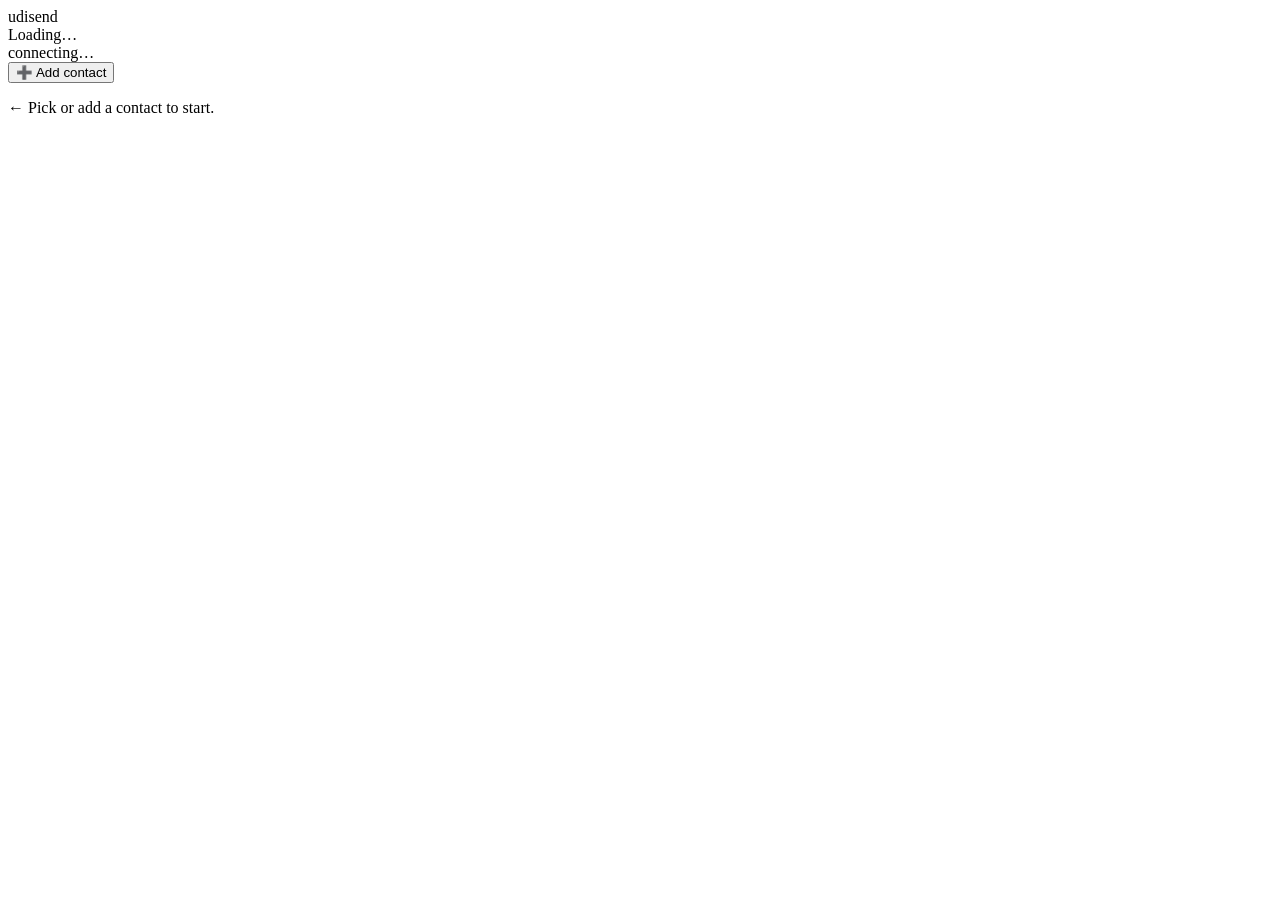
==== internal/httpui/assets/index.html @ 375afb59 "v2: drop fyne, browser owns WebRTC, Taskfile refactor The big architectural shift: WebRTC now lives " ====
<!DOCTYPE html>
<html lang="en">
<head>
  <meta charset="utf-8" />
  <meta name="viewport" content="width=device-width, initial-scale=1" />
  <title>udisend</title>
  <link rel="stylesheet" href="/app.css" />
</head>
<body>
  <header>
    <div class="brand">udisend</div>
    <div class="me">
      <span id="my-alias">Loading…</span>
      <code id="my-hash"></code>
      <span id="my-fingerprint" class="fp"></span>
      <span id="my-address" class="addr"></span>
    </div>
    <div class="status" id="conn-status">connecting…</div>
  </header>
  <main>
    <aside id="contacts-pane">
      <div class="contacts-actions">
        <button id="add-contact-btn">➕ Add contact</button>
      </div>
      <ul id="contacts" class="contacts"></ul>
    </aside>
    <section id="chat-pane" hidden>
      <div class="chat-header">
        <div class="chat-peer">
          <div id="chat-peer-alias">peer</div>
          <code id="chat-peer-hash"></code>
        </div>
        <div class="chat-actions">
          <button id="verify-btn" title="Mark this contact as verified">✓ Verify</button>
          <button id="call-btn">📞 Call</button>
          <button id="hangup-btn" hidden>✕ Hangup</button>
        </div>
      </div>
      <div id="call-pane" hidden>
        <video id="local-video" autoplay muted playsinline></video>
        <video id="remote-video" autoplay playsinline></video>
      </div>
      <div id="chat-history" class="chat-history"></div>
      <div class="chat-composer">
        <input id="msg-input" type="text" placeholder="Type a message…" />
        <button id="send-btn">Send</button>
        <label class="file-btn">
          📎
          <input id="file-input" type="file" hidden />
        </label>
      </div>
    </section>
    <section id="empty-state">
      <div>← Pick or add a contact to start.</div>
    </section>
  </main>
  <div id="modal-root"></div>
  <script src="/app.js" type="module"></script>
</body>
</html>
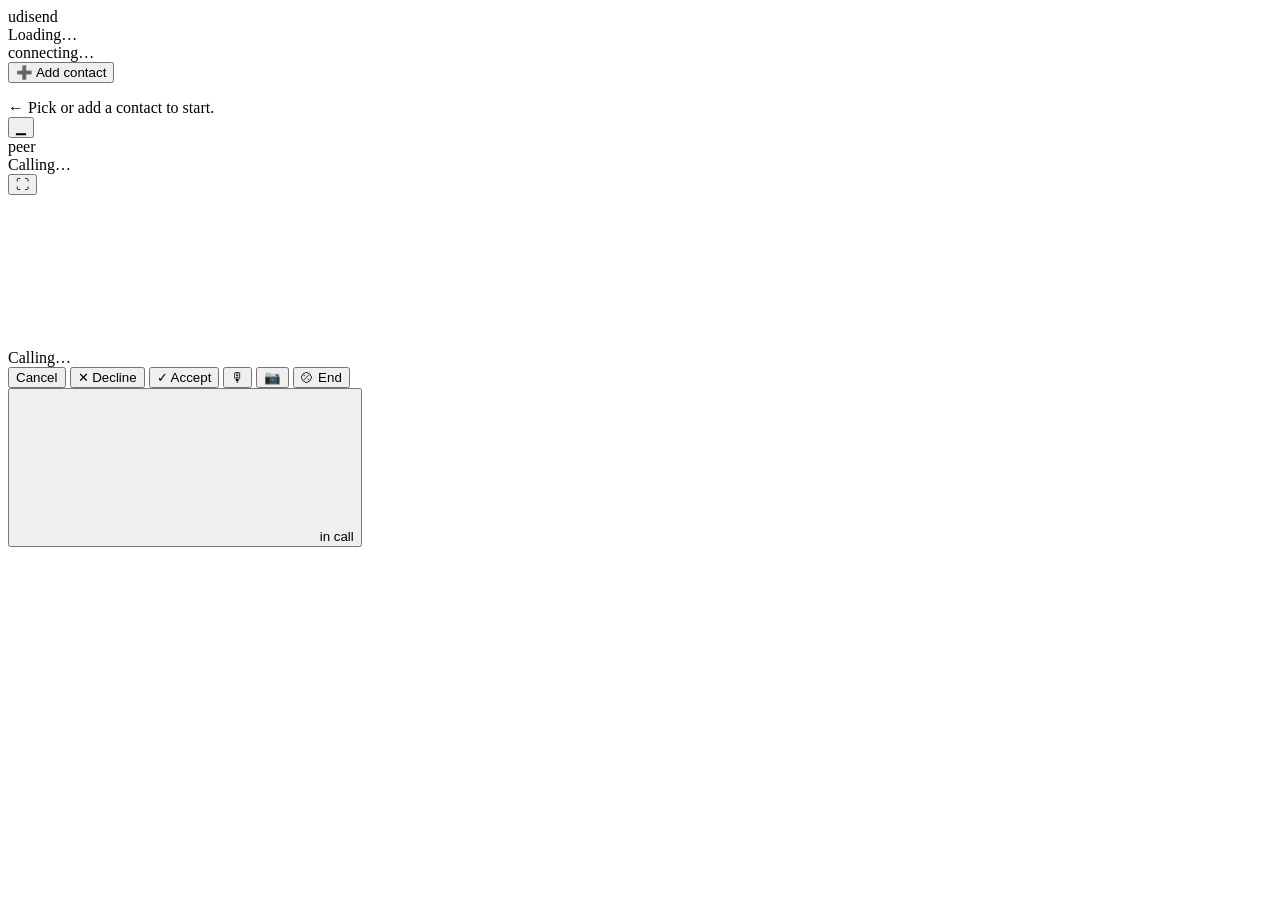
==== commit 37f3f6fc: "ui: Telegram-style call modal with accept/decline + fullscreen/minimize UI/UX overhaul of the call e" ====
--- a/internal/httpui/assets/index.html
+++ b/internal/httpui/assets/index.html
@@ -32,13 +32,8 @@
         </div>
         <div class="chat-actions">
           <button id="verify-btn" title="Mark this contact as verified">✓ Verify</button>
-          <button id="call-btn">📞 Call</button>
-          <button id="hangup-btn" hidden>✕ Hangup</button>
+          <button id="call-btn" title="Start a call">📞 Call</button>
         </div>
-      </div>
-      <div id="call-pane" hidden>
-        <video id="local-video" autoplay muted playsinline></video>
-        <video id="remote-video" autoplay playsinline></video>
       </div>
       <div id="chat-history" class="chat-history"></div>
       <div class="chat-composer">
@@ -54,6 +49,47 @@
       <div>← Pick or add a contact to start.</div>
     </section>
   </main>
+
+  <!-- Call modal: present in DOM always, toggled via data-state.
+       States: idle | outgoing | incoming | active. Sub-modes for active:
+       data-mode in {floating | fullscreen | minimized}. -->
+  <div id="call-root" data-state="idle" data-mode="floating">
+    <div class="call-backdrop"></div>
+    <div class="call-window" role="dialog" aria-modal="true" aria-label="Call">
+      <div class="call-header">
+        <button class="call-icon" id="call-minimize" title="Minimize">▁</button>
+        <div class="call-peer">
+          <div class="call-peer-name" id="call-peer-name">peer</div>
+          <div class="call-peer-status" id="call-peer-status">Calling…</div>
+        </div>
+        <button class="call-icon" id="call-fullscreen" title="Fullscreen">⛶</button>
+      </div>
+      <div class="call-stage">
+        <video id="call-remote-video" autoplay playsinline></video>
+        <video id="call-local-video" class="call-local-pip" autoplay muted playsinline></video>
+        <div class="call-prering" id="call-prering">
+          <div class="call-pulse"></div>
+          <div class="call-prering-label" id="call-prering-label">Calling…</div>
+        </div>
+      </div>
+      <div class="call-actions">
+        <!-- One row per state; toggled via CSS. -->
+        <button class="call-btn danger"  id="call-cancel"  data-show="outgoing">Cancel</button>
+        <button class="call-btn danger"  id="call-decline" data-show="incoming">✕ Decline</button>
+        <button class="call-btn primary" id="call-accept"  data-show="incoming">✓ Accept</button>
+        <button class="call-btn neutral" id="call-mute"    data-show="active" title="Mute mic">🎙</button>
+        <button class="call-btn neutral" id="call-cam"     data-show="active" title="Toggle camera">📷</button>
+        <button class="call-btn danger"  id="call-hangup"  data-show="active">⛒ End</button>
+      </div>
+    </div>
+
+    <!-- Minimized PiP: appears when data-mode=minimized; click to restore. -->
+    <button class="call-pip" id="call-pip-restore" title="Restore">
+      <video id="call-pip-video" autoplay muted playsinline></video>
+      <span class="call-pip-label">in call</span>
+    </button>
+  </div>
+
   <div id="modal-root"></div>
   <script src="/app.js" type="module"></script>
 </body>
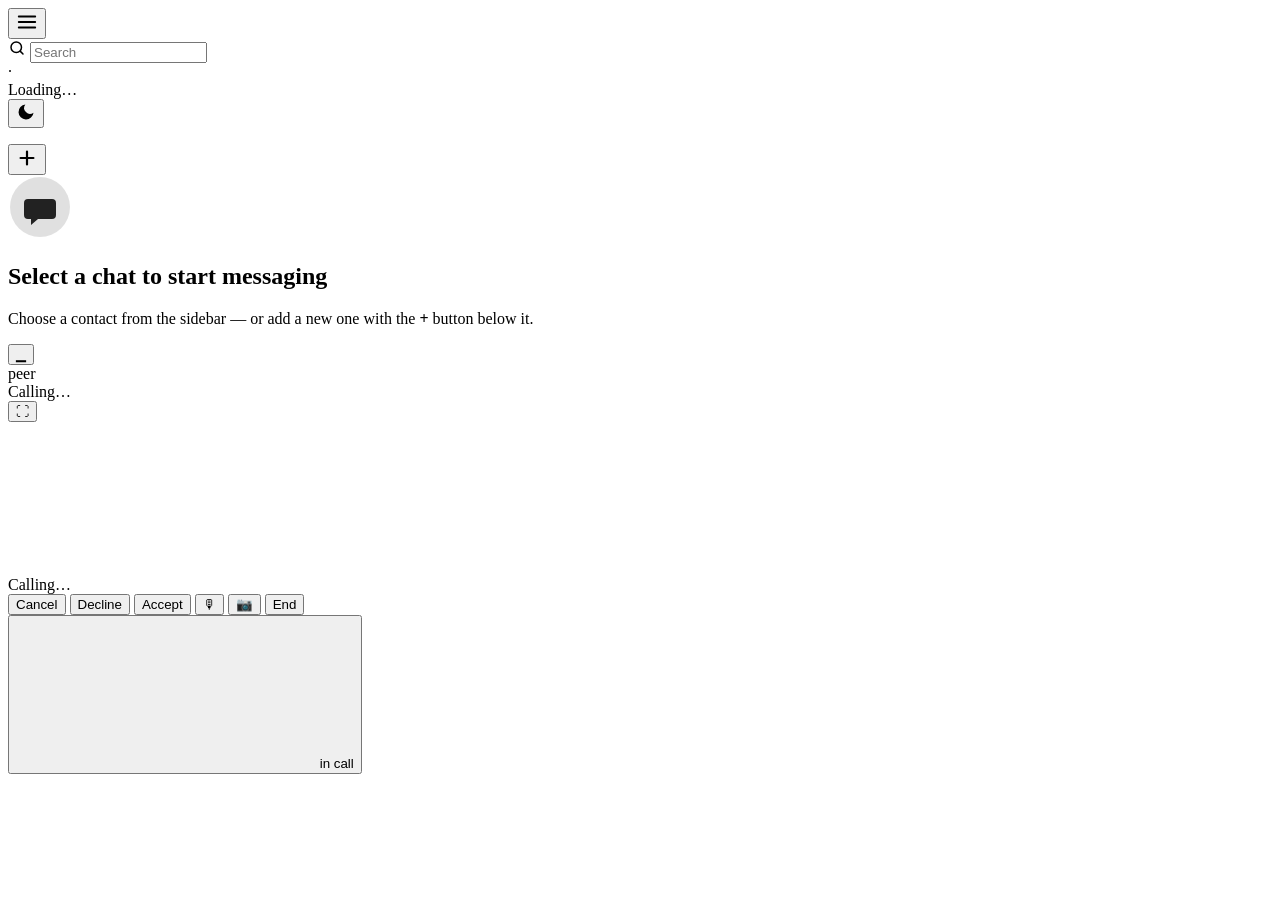
==== commit 46cd6d23: "WIP: pkg/network refactor + httpui UI rework Save-point до перехода на отдельную ветку под webui rem" ====
--- a/internal/httpui/assets/index.html
+++ b/internal/httpui/assets/index.html
@@ -2,67 +2,160 @@
 <html lang="en">
 <head>
   <meta charset="utf-8" />
-  <meta name="viewport" content="width=device-width, initial-scale=1" />
+  <meta name="viewport" content="width=device-width, initial-scale=1, viewport-fit=cover" />
   <title>udisend</title>
   <link rel="stylesheet" href="/app.css" />
 </head>
-<body>
-  <header>
-    <div class="brand">udisend</div>
-    <div class="me">
-      <span id="my-alias">Loading…</span>
-      <code id="my-hash"></code>
-      <span id="my-fingerprint" class="fp"></span>
-      <span id="my-address" class="addr"></span>
-    </div>
-    <div class="status" id="conn-status">connecting…</div>
-  </header>
-  <main>
-    <aside id="contacts-pane">
-      <div class="contacts-actions">
-        <button id="add-contact-btn">➕ Add contact</button>
+<body class="theme-dark">
+  <div class="app" id="app">
+    <!-- ─────────────── SIDEBAR ─────────────── -->
+    <aside class="sidebar" id="sidebar">
+      <header class="sidebar-top">
+        <button class="icon-btn ghost" id="menu-btn" title="Menu" aria-label="Menu">
+          <svg viewBox="0 0 24 24" width="22" height="22" aria-hidden="true">
+            <path d="M3 6h18M3 12h18M3 18h18" stroke="currentColor" stroke-width="2" stroke-linecap="round"/>
+          </svg>
+        </button>
+        <div class="search-wrap">
+          <svg class="search-icon" viewBox="0 0 24 24" width="18" height="18" aria-hidden="true">
+            <circle cx="11" cy="11" r="7" fill="none" stroke="currentColor" stroke-width="2"/>
+            <path d="m20 20-3.5-3.5" stroke="currentColor" stroke-width="2" stroke-linecap="round"/>
+          </svg>
+          <input class="search" id="search-input" type="text" placeholder="Search" autocomplete="off" />
+          <button class="search-clear" id="search-clear" hidden aria-label="Clear">×</button>
+        </div>
+      </header>
+
+      <div class="me-card" id="me-card">
+        <div class="avatar avatar-me" id="my-avatar">·</div>
+        <div class="me-info">
+          <div class="me-row">
+            <span class="me-name" id="my-alias">Loading…</span>
+            <span class="status-dot" id="conn-status" data-state="connecting" title="connecting…"></span>
+          </div>
+          <div class="me-sub">
+            <code class="me-hash" id="my-hash" title="My destination hash"></code>
+          </div>
+          <div class="me-fp">
+            <span id="my-fingerprint" title="Safety number"></span>
+            <span class="me-addr" id="my-address" title="Network address"></span>
+          </div>
+        </div>
+        <button class="icon-btn ghost" id="theme-toggle" title="Toggle theme" aria-label="Toggle theme">
+          <svg viewBox="0 0 24 24" width="20" height="20" aria-hidden="true">
+            <path d="M21 12.79A9 9 0 1 1 11.21 3 7 7 0 0 0 21 12.79Z" fill="currentColor"/>
+          </svg>
+        </button>
       </div>
-      <ul id="contacts" class="contacts"></ul>
+
+      <ul id="contacts" class="chat-list" role="list"></ul>
+
+      <div class="chat-list-empty" id="chat-list-empty" hidden>
+        <div class="chat-list-empty-icon">📭</div>
+        <p>No chats yet</p>
+        <span>Tap the button below to add a contact.</span>
+      </div>
+
+      <button class="fab" id="add-contact-btn" title="Add contact" aria-label="Add contact">
+        <svg viewBox="0 0 24 24" width="22" height="22" aria-hidden="true">
+          <path d="M12 5v14M5 12h14" stroke="currentColor" stroke-width="2.4" stroke-linecap="round"/>
+        </svg>
+      </button>
     </aside>
-    <section id="chat-pane" hidden>
-      <div class="chat-header">
-        <div class="chat-peer">
-          <div id="chat-peer-alias">peer</div>
-          <code id="chat-peer-hash"></code>
+
+    <!-- ─────────────── MAIN ─────────────── -->
+    <main class="main">
+      <section id="empty-state" class="empty-state">
+        <div class="empty-bubble">
+          <div class="empty-illustration" aria-hidden="true">
+            <svg viewBox="0 0 64 64" width="64" height="64">
+              <circle cx="32" cy="32" r="30" fill="currentColor" opacity="0.12"/>
+              <path d="M20 24h24a4 4 0 0 1 4 4v12a4 4 0 0 1-4 4H30l-7 6v-6h-3a4 4 0 0 1-4-4V28a4 4 0 0 1 4-4Z"
+                    fill="currentColor" opacity="0.85"/>
+            </svg>
+          </div>
+          <h2>Select a chat to start messaging</h2>
+          <p>Choose a contact from the sidebar — or add a new one with the <strong>+</strong> button below it.</p>
         </div>
-        <div class="chat-actions">
-          <button id="verify-btn" title="Mark this contact as verified">✓ Verify</button>
-          <button id="call-btn" title="Start a call">📞 Call</button>
+      </section>
+
+      <section id="chat-pane" class="chat" hidden>
+        <header class="chat-header">
+          <button class="icon-btn ghost back-btn" id="chat-back" title="Back" aria-label="Back to chat list">
+            <svg viewBox="0 0 24 24" width="22" height="22" aria-hidden="true">
+              <path d="M15 6l-6 6 6 6" fill="none" stroke="currentColor" stroke-width="2.2" stroke-linecap="round" stroke-linejoin="round"/>
+            </svg>
+          </button>
+          <button class="chat-peer-btn" id="chat-peer-btn" title="Peer info">
+            <div class="avatar" id="chat-peer-avatar">·</div>
+            <div class="chat-peer">
+              <div class="chat-peer-name" id="chat-peer-alias">peer</div>
+              <div class="chat-peer-status" id="chat-peer-status">offline</div>
+            </div>
+          </button>
+          <div class="chat-actions">
+            <button class="icon-btn" id="call-btn" title="Start a call" aria-label="Start a call">
+              <svg viewBox="0 0 24 24" width="20" height="20" aria-hidden="true">
+                <path d="M5 4h3l2 5-2 1a12 12 0 0 0 6 6l1-2 5 2v3a2 2 0 0 1-2 2A17 17 0 0 1 3 6a2 2 0 0 1 2-2Z" fill="currentColor"/>
+              </svg>
+            </button>
+            <button class="icon-btn" id="verify-btn" title="Verify safety number" aria-label="Verify safety number">
+              <svg viewBox="0 0 24 24" width="20" height="20" aria-hidden="true">
+                <path d="M12 2 4 5v6c0 5 3.5 9.5 8 11 4.5-1.5 8-6 8-11V5l-8-3Z" fill="currentColor" opacity="0.9"/>
+                <path d="m9 12 2 2 4-4" stroke="var(--bg-chat)" stroke-width="2" stroke-linecap="round" stroke-linejoin="round" fill="none"/>
+              </svg>
+            </button>
+            <button class="icon-btn danger" id="delete-btn" title="Remove contact" aria-label="Remove contact">
+              <svg viewBox="0 0 24 24" width="20" height="20" aria-hidden="true">
+                <path d="M5 7h14M9 7V5a2 2 0 0 1 2-2h2a2 2 0 0 1 2 2v2M7 7l1 12a2 2 0 0 0 2 2h4a2 2 0 0 0 2-2l1-12" fill="none" stroke="currentColor" stroke-width="2" stroke-linecap="round" stroke-linejoin="round"/>
+              </svg>
+            </button>
+          </div>
+        </header>
+
+        <div class="chat-peer-hash-row" id="chat-peer-hash" hidden></div>
+
+        <div id="chat-history" class="chat-history"></div>
+
+        <div class="chat-composer">
+          <label class="icon-btn ghost file-btn" id="file-btn" title="Attach a file" aria-label="Attach a file">
+            <svg viewBox="0 0 24 24" width="22" height="22" aria-hidden="true">
+              <path d="M21 12.5 12.5 21a5.5 5.5 0 0 1-7.78-7.78l9-9a3.5 3.5 0 1 1 4.95 4.95l-9 9a1.5 1.5 0 0 1-2.12-2.12l8.3-8.3" fill="none" stroke="currentColor" stroke-width="2" stroke-linecap="round" stroke-linejoin="round"/>
+            </svg>
+            <input id="file-input" type="file" hidden />
+          </label>
+          <div class="composer-textarea-wrap">
+            <textarea id="msg-input" class="msg-input" placeholder="Message" rows="1" autocomplete="off"></textarea>
+          </div>
+          <button class="icon-btn ghost emoji-btn" id="emoji-btn" title="Emoji" aria-label="Emoji">
+            <svg viewBox="0 0 24 24" width="22" height="22" aria-hidden="true">
+              <circle cx="12" cy="12" r="9" fill="none" stroke="currentColor" stroke-width="2"/>
+              <circle cx="9" cy="10" r="1.2" fill="currentColor"/>
+              <circle cx="15" cy="10" r="1.2" fill="currentColor"/>
+              <path d="M8.5 14.5a4 4 0 0 0 7 0" fill="none" stroke="currentColor" stroke-width="2" stroke-linecap="round"/>
+            </svg>
+          </button>
+          <button id="send-btn" class="send-btn" title="Send" aria-label="Send">
+            <svg viewBox="0 0 24 24" width="22" height="22" aria-hidden="true">
+              <path d="m3 11 18-8-8 18-2-7-8-3Z" fill="currentColor"/>
+            </svg>
+          </button>
         </div>
-      </div>
-      <div id="chat-history" class="chat-history"></div>
-      <div class="chat-composer">
-        <input id="msg-input" type="text" placeholder="Type a message…" />
-        <button id="send-btn">Send</button>
-        <label class="file-btn">
-          📎
-          <input id="file-input" type="file" hidden />
-        </label>
-      </div>
-    </section>
-    <section id="empty-state">
-      <div>← Pick or add a contact to start.</div>
-    </section>
-  </main>
+      </section>
+    </main>
+  </div>
 
-  <!-- Call modal: present in DOM always, toggled via data-state.
-       States: idle | outgoing | incoming | active. Sub-modes for active:
-       data-mode in {floating | fullscreen | minimized}. -->
+  <!-- ─────────────── CALL MODAL ─────────────── -->
   <div id="call-root" data-state="idle" data-mode="floating">
     <div class="call-backdrop"></div>
     <div class="call-window" role="dialog" aria-modal="true" aria-label="Call">
       <div class="call-header">
-        <button class="call-icon" id="call-minimize" title="Minimize">▁</button>
+        <button class="call-icon" id="call-minimize" title="Minimize" aria-label="Minimize">▁</button>
         <div class="call-peer">
           <div class="call-peer-name" id="call-peer-name">peer</div>
           <div class="call-peer-status" id="call-peer-status">Calling…</div>
         </div>
-        <button class="call-icon" id="call-fullscreen" title="Fullscreen">⛶</button>
+        <button class="call-icon" id="call-fullscreen" title="Fullscreen" aria-label="Fullscreen">⛶</button>
       </div>
       <div class="call-stage">
         <video id="call-remote-video" autoplay playsinline></video>
@@ -73,17 +166,15 @@
         </div>
       </div>
       <div class="call-actions">
-        <!-- One row per state; toggled via CSS. -->
         <button class="call-btn danger"  id="call-cancel"  data-show="outgoing">Cancel</button>
-        <button class="call-btn danger"  id="call-decline" data-show="incoming">✕ Decline</button>
-        <button class="call-btn primary" id="call-accept"  data-show="incoming">✓ Accept</button>
+        <button class="call-btn danger"  id="call-decline" data-show="incoming">Decline</button>
+        <button class="call-btn primary" id="call-accept"  data-show="incoming">Accept</button>
         <button class="call-btn neutral" id="call-mute"    data-show="active" title="Mute mic">🎙</button>
         <button class="call-btn neutral" id="call-cam"     data-show="active" title="Toggle camera">📷</button>
-        <button class="call-btn danger"  id="call-hangup"  data-show="active">⛒ End</button>
+        <button class="call-btn danger"  id="call-hangup"  data-show="active">End</button>
       </div>
     </div>
 
-    <!-- Minimized PiP: appears when data-mode=minimized; click to restore. -->
     <button class="call-pip" id="call-pip-restore" title="Restore">
       <video id="call-pip-video" autoplay muted playsinline></video>
       <span class="call-pip-label">in call</span>
@@ -91,6 +182,7 @@
   </div>
 
   <div id="modal-root"></div>
+  <div id="toast-root" aria-live="polite"></div>
   <script src="/app.js" type="module"></script>
 </body>
 </html>
